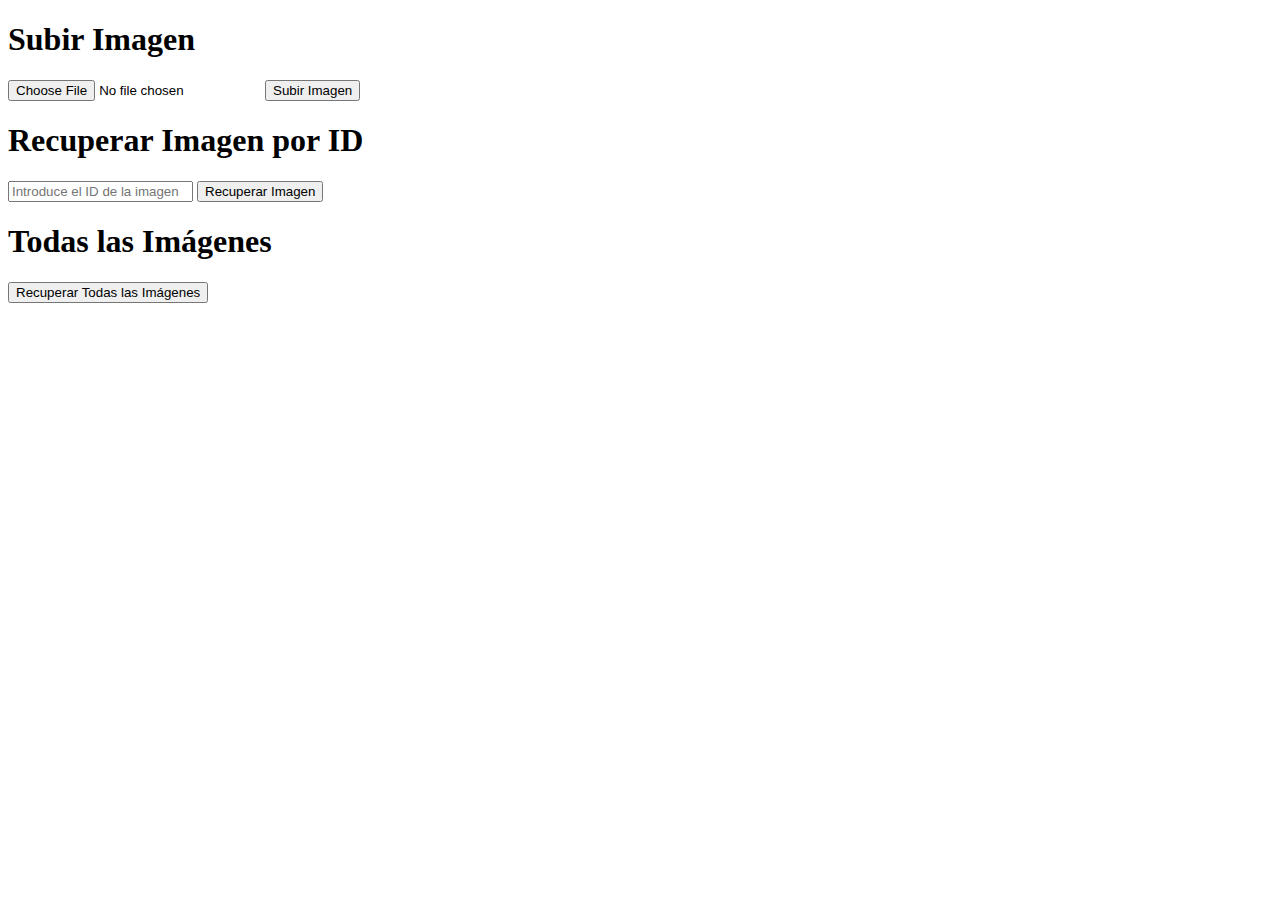
==== JAVA-NETBEANS/COMOBA/src/main/resources/static/Index_pujar_imatges.html @ 4fb67a91 "actualització doc pdf complert" ====
<!DOCTYPE html>
<html lang="en">
<head>
    <meta charset="UTF-8">
    <title>Subir y Recuperar Imágenes</title>
</head>
<body>
    <h1>Subir Imagen</h1>
    <form id="uploadForm" enctype="multipart/form-data">
        <input type="file" id="imageFile" name="imageFile" accept="image/*, video/mp4" required>
        <input type="submit" value="Subir Imagen">
    </form>
<!-- formatos para accept: audrio/*, video/*, application/pdf, application/msword, application/vnd.ms-excel, text/plain, application/zip -->
  

    <h1>Recuperar Imagen por ID</h1>
    <input type="text" id="imageIdInput" placeholder="Introduce el ID de la imagen">
    <button id="getImageByIdButton">Recuperar Imagen</button>
    <img id="retrievedImage" src="" alt="Imagen recuperada" style="display:none;">

    <h1>Todas las Imágenes</h1>
    <button id="getAllImagesButton">Recuperar Todas las Imágenes</button>
    <div id="allImages"></div>
    
    <script src="js/script_imatges.js"></script>

</body>
</html>
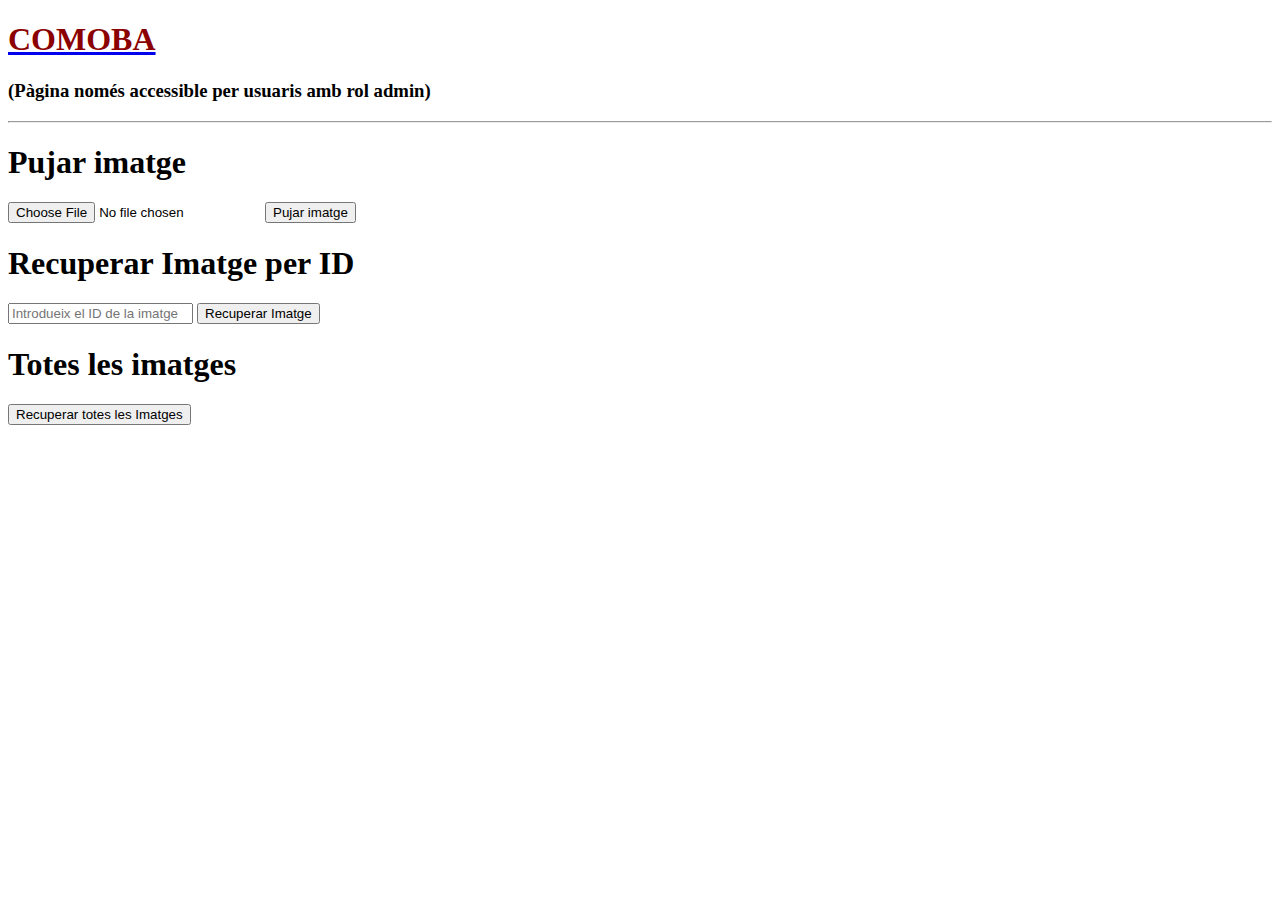
==== commit 62f9c2f4: "entrega" ====
--- a/JAVA-NETBEANS/COMOBA/src/main/resources/static/Index_pujar_imatges.html
+++ b/JAVA-NETBEANS/COMOBA/src/main/resources/static/Index_pujar_imatges.html
@@ -2,24 +2,30 @@
 <html lang="en">
 <head>
     <meta charset="UTF-8">
-    <title>Subir y Recuperar Imágenes</title>
+    <title>Pujar i recuperar imatges</title>
 </head>
 <body>
-    <h1>Subir Imagen</h1>
+    <header>
+        <h1><a href="index.html"><font color="#8b0000">COMOBA</font></a></h1>
+        <p></p>
+    </header>
+    <h3>(Pàgina només accessible per usuaris amb rol admin)</h3>
+    <hr>
+    <h1>Pujar imatge</h1>
     <form id="uploadForm" enctype="multipart/form-data">
         <input type="file" id="imageFile" name="imageFile" accept="image/*, video/mp4" required>
-        <input type="submit" value="Subir Imagen">
+        <input type="submit" value="Pujar imatge">
     </form>
 <!-- formatos para accept: audrio/*, video/*, application/pdf, application/msword, application/vnd.ms-excel, text/plain, application/zip -->
   
 
-    <h1>Recuperar Imagen por ID</h1>
-    <input type="text" id="imageIdInput" placeholder="Introduce el ID de la imagen">
-    <button id="getImageByIdButton">Recuperar Imagen</button>
+    <h1>Recuperar Imatge per ID</h1>
+    <input type="text" id="imageIdInput" placeholder="Introdueix el ID de la imatge">
+    <button id="getImageByIdButton">Recuperar Imatge</button>
     <img id="retrievedImage" src="" alt="Imagen recuperada" style="display:none;">
 
-    <h1>Todas las Imágenes</h1>
-    <button id="getAllImagesButton">Recuperar Todas las Imágenes</button>
+    <h1>Totes les imatges</h1>
+    <button id="getAllImagesButton">Recuperar totes les Imatges</button>
     <div id="allImages"></div>
     
     <script src="js/script_imatges.js"></script>
